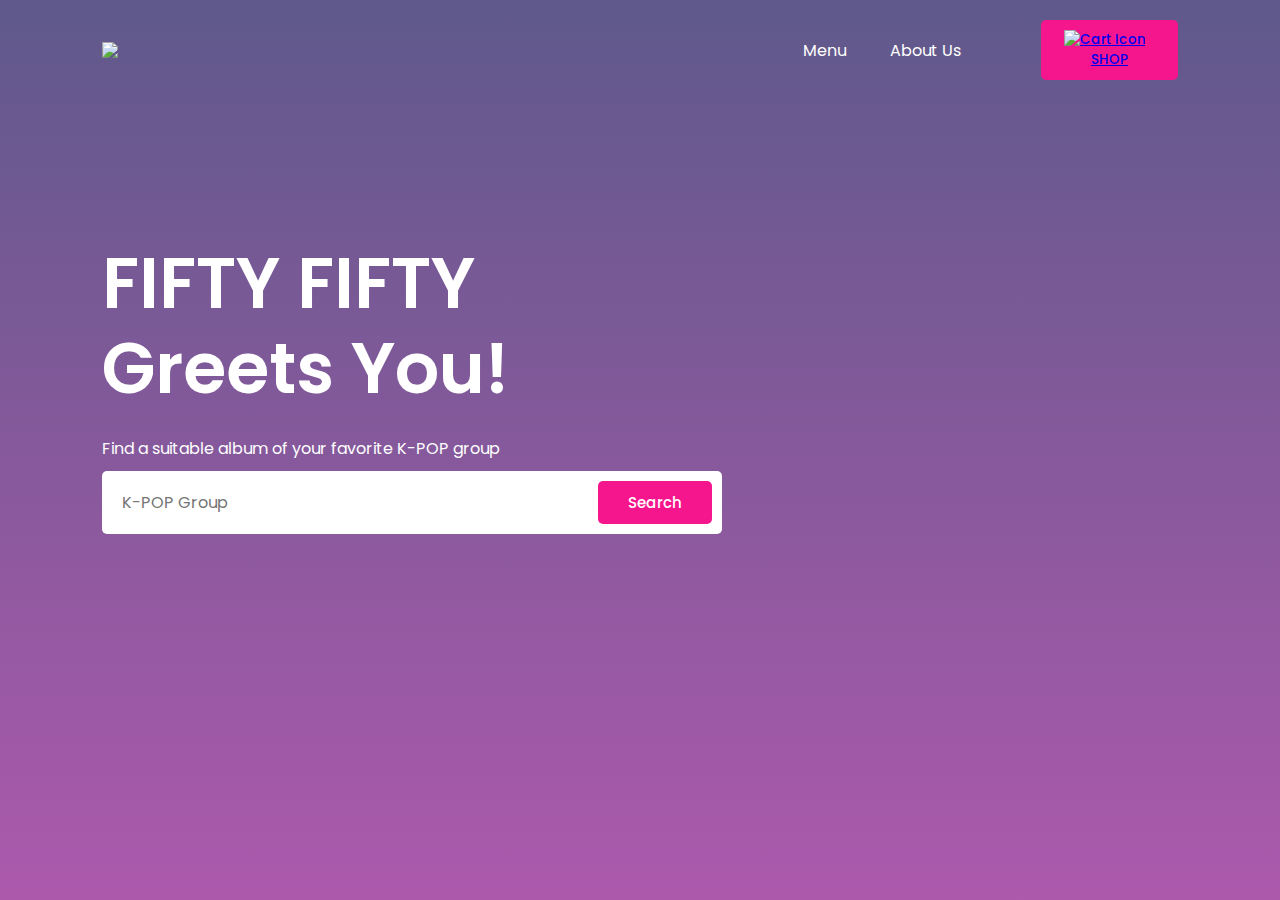
==== home.html @ 14eee04f "lb1:done" ====
<!DOCTYPE html>
<html lang="en">
<head>
    <meta charset="UTF-8">
    <meta http-equiv="X-UA-Compatible" content="IE=edge">
    <meta name="viewport" content="width=device-width, initial-scale=1.0">
    <link rel="icon" href="img/felix.png" type="image/x-icon">
    <title>FIFTY FIFTY | K-POP Staff SHOP</title>
    <link rel="stylesheet" href="css/stylehome.css">
    <link rel="stylesheet" href="https://fonts.googleapis.com/css2?family=Poppins:wght@400;600&display=swap">

</head>
<body>
<div class="container">
    <nav>
        <img src="img/logo.png" class="logo">
        <ul>
            <li><a href="products.html">Menu</a></li>
            <li><a href="AboutUs.html">About Us</a></li>
        </ul>
        <button class="btn">
            <a href="products.html">
                <img src="img/cart.webp" alt="Cart Icon"> <!-- Moved the image before the text -->
                <span>SHOP</span> <!-- Added a span element for SHOP text -->
            </a>
        </button>
    </nav>
    <div class="content">
        <h1>FIFTY FIFTY<br>Greets You!</h1>
        <p>Find a suitable album of your favorite K-POP group</p>
        <form>
            <input type="text" placeholder="K-POP Group">
            <button type="submit" class="btn">Search</button>
        </form>
    </div>
</div>
</body>
</html>
---- css/stylehome.css ----
*{
    margin: 0;
    padding: 0;
    font-family: 'poppins', sans-serif;
    box-sizing: border-box;
}
.container{
    width: 100%;
    min-height: 100vh;
    background-image: linear-gradient(rgba(9, 0, 77, 0.65), rgba(128, 0, 128, 0.65)), url('https://kpopreviewed.files.wordpress.com/2021/10/straykids_cheese.jpg?w=1200&h=690&crop=1');
    background-size: cover;
    background-position: center;
    padding: 10px 8%;
}
nav{
    width: 100%;
    display: flex;
    align-items: center;
    justify-content: space-between;
    padding: 10px 0;
}
.logo{
    width: 180px;
    cursor: pointer;
}
nav ul{
    list-style: none;
    width: 100%;
    text-align: right;
    padding-right: 60px;
}
nav ul li{
    display: inline-block;
    margin: 10px 20px;
}
nav ul li a{
    color: #fff;
    text-decoration: none;
}
.btn{
    display: flex;
    align-items: center;
    padding: 10px 20px;
    border: 0;
    outline: 0;
    border-radius: 5px;
    background: #f5168d;
    color: #fff;
    font-weight: 500;
    cursor: pointer;
}
.btn img{
    width: 25px;
    margin-right: 10px;
}
.content{
    margin-top: 14%;
    color: #fff;
    max-width: 620px;
}
.content h1{
    font-size: 70px;
    font-weight: 600;
    line-height: 85px;
    margin-bottom: 25px;
}
.content form{
    display: flex;
    align-items: center;
    background: #fff;
    border-radius: 5px;
    padding: 10px;
    margin-top: 10px;
}
.content form input{
    border: 0;
    outline: 0;
    width: 100%;
    font-size: 16px;
    padding-left: 10px;
}
.content form .btn{
    font-size: 15px;
    padding: 10px 30px;
}
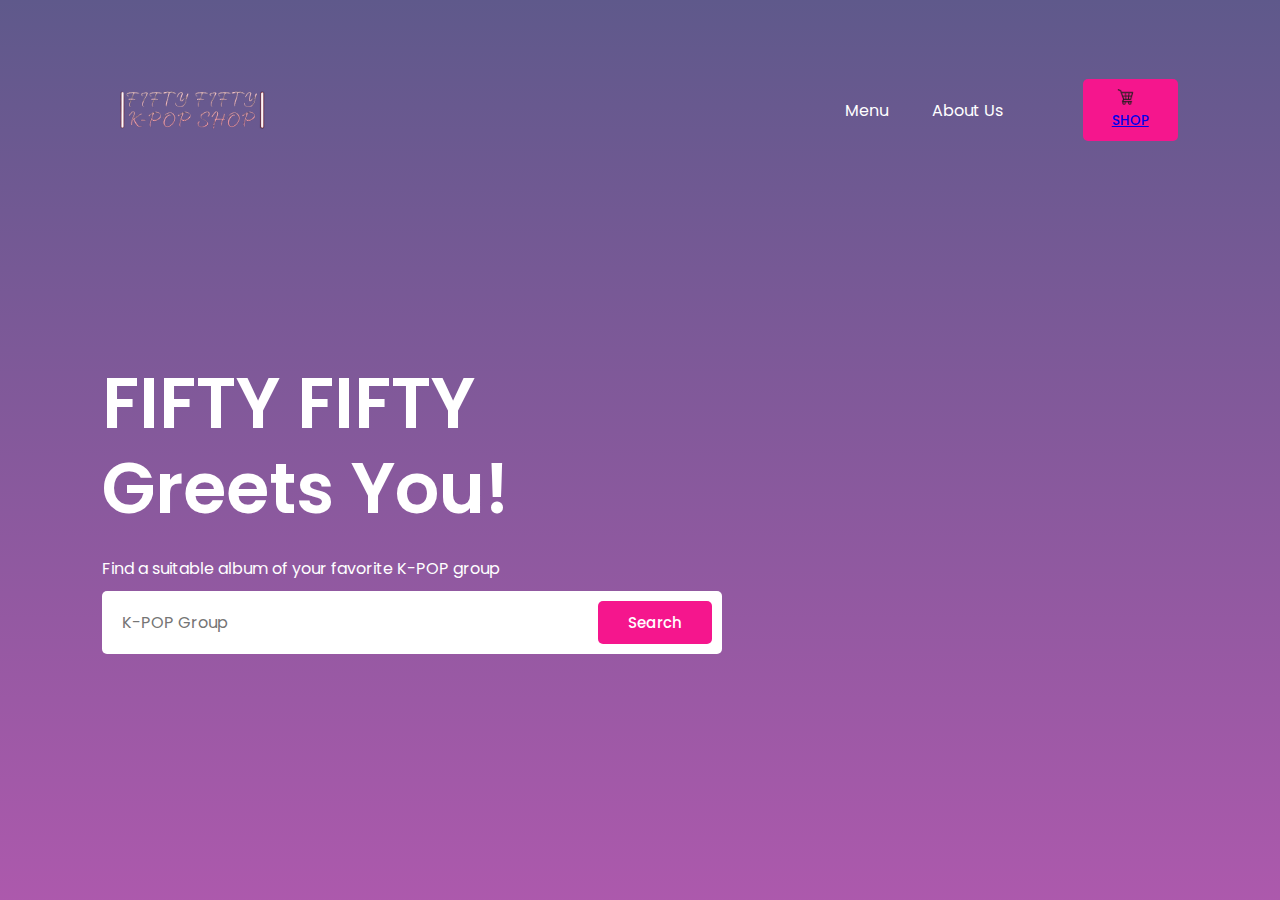
==== commit c5d58168: "ass2" ====
--- a/home.html
+++ b/home.html
@@ -6,7 +6,7 @@
     <meta name="viewport" content="width=device-width, initial-scale=1.0">
     <link rel="icon" href="img/felix.png" type="image/x-icon">
     <title>FIFTY FIFTY | K-POP Staff SHOP</title>
-    <link rel="stylesheet" href="css/stylehome.css">
+    <link rel="stylesheet" href="css/styles_home.css">
     <link rel="stylesheet" href="https://fonts.googleapis.com/css2?family=Poppins:wght@400;600&display=swap">
 
 </head>
@@ -16,7 +16,7 @@
         <img src="img/logo.png" class="logo">
         <ul>
             <li><a href="products.html">Menu</a></li>
-            <li><a href="AboutUs.html">About Us</a></li>
+            <li><a href="about.html">About Us</a></li>
         </ul>
         <button class="btn">
             <a href="products.html">
--- a/css/styles_home.css
+++ b/css/styles_home.css
@@ -0,0 +1,85 @@
+*{
+    margin: 0;
+    padding: 0;
+    font-family: 'poppins', sans-serif;
+    box-sizing: border-box;
+}
+.container{
+    width: 100%;
+    min-height: 100vh;
+    background-image: linear-gradient(rgba(9, 0, 77, 0.65), rgba(128, 0, 128, 0.65)), url('https://kpopreviewed.files.wordpress.com/2021/10/straykids_cheese.jpg?w=1200&h=690&crop=1');
+    background-size: cover;
+    background-position: center;
+    padding: 10px 8%;
+}
+nav{
+    width: 100%;
+    display: flex;
+    align-items: center;
+    justify-content: space-between;
+    padding: 10px 0;
+}
+.logo{
+    width: 180px;
+    cursor: pointer;
+}
+nav ul{
+    list-style: none;
+    width: 100%;
+    text-align: right;
+    padding-right: 60px;
+}
+nav ul li{
+    display: inline-block;
+    margin: 10px 20px;
+}
+nav ul li a{
+    color: #fff;
+    text-decoration: none;
+}
+.btn{
+    display: flex;
+    align-items: center;
+    padding: 10px 20px;
+    border: 0;
+    outline: 0;
+    border-radius: 5px;
+    background: #f5168d;
+    color: #fff;
+    font-weight: 500;
+    cursor: pointer;
+}
+.btn img{
+    width: 25px;
+    margin-right: 10px;
+}
+.content{
+    margin-top: 14%;
+    color: #fff;
+    max-width: 620px;
+}
+.content h1{
+    font-size: 70px;
+    font-weight: 600;
+    line-height: 85px;
+    margin-bottom: 25px;
+}
+.content form{
+    display: flex;
+    align-items: center;
+    background: #fff;
+    border-radius: 5px;
+    padding: 10px;
+    margin-top: 10px;
+}
+.content form input{
+    border: 0;
+    outline: 0;
+    width: 100%;
+    font-size: 16px;
+    padding-left: 10px;
+}
+.content form .btn{
+    font-size: 15px;
+    padding: 10px 30px;
+}